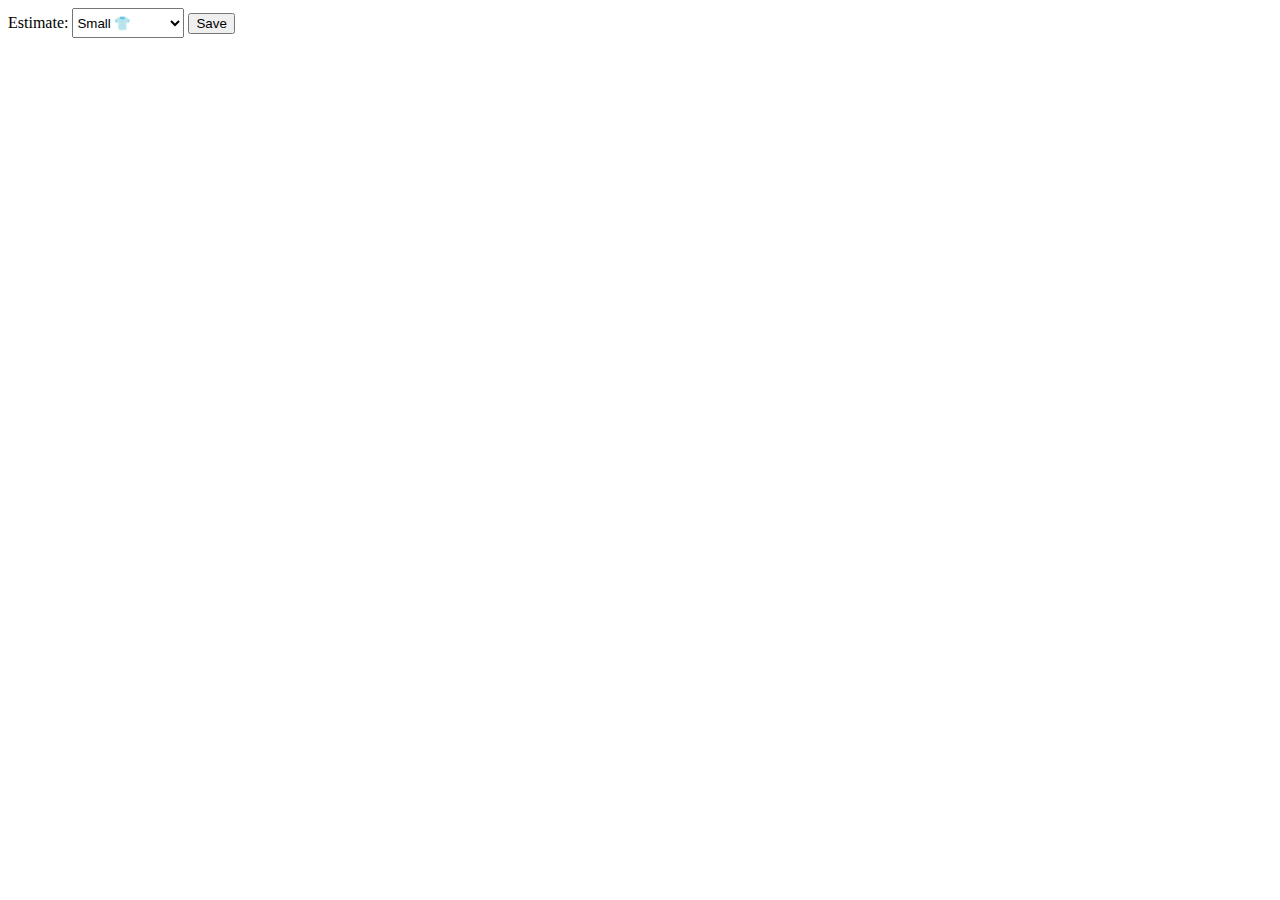
==== estimate.html @ a8e22fcf "Add files via upload" ====
<html>
  <head>
    <link rel="stylesheet" href="https://p.trellocdn.com/power-up.min.css" />
    <style>
      select {
        height: 30px;
      }
    </style>
    <script src="https://p.trellocdn.com/power-up.min.js"></script>
  </head>
  <body>
    <form id="estimate">
      <label for="estimateSize">Estimate:</label>
      <select name="size" id="estimateSize">
        <option value="small">Small 👕</option>
        <option value="medium">Medium 👚</option>
        <option value="large">Large 👔</option>
        <option value="x-large">Extra Large 👖</option>
      </select>
      <button type="submit" class="mod-primary">Save</button>
    </form>
  </body>
</html>
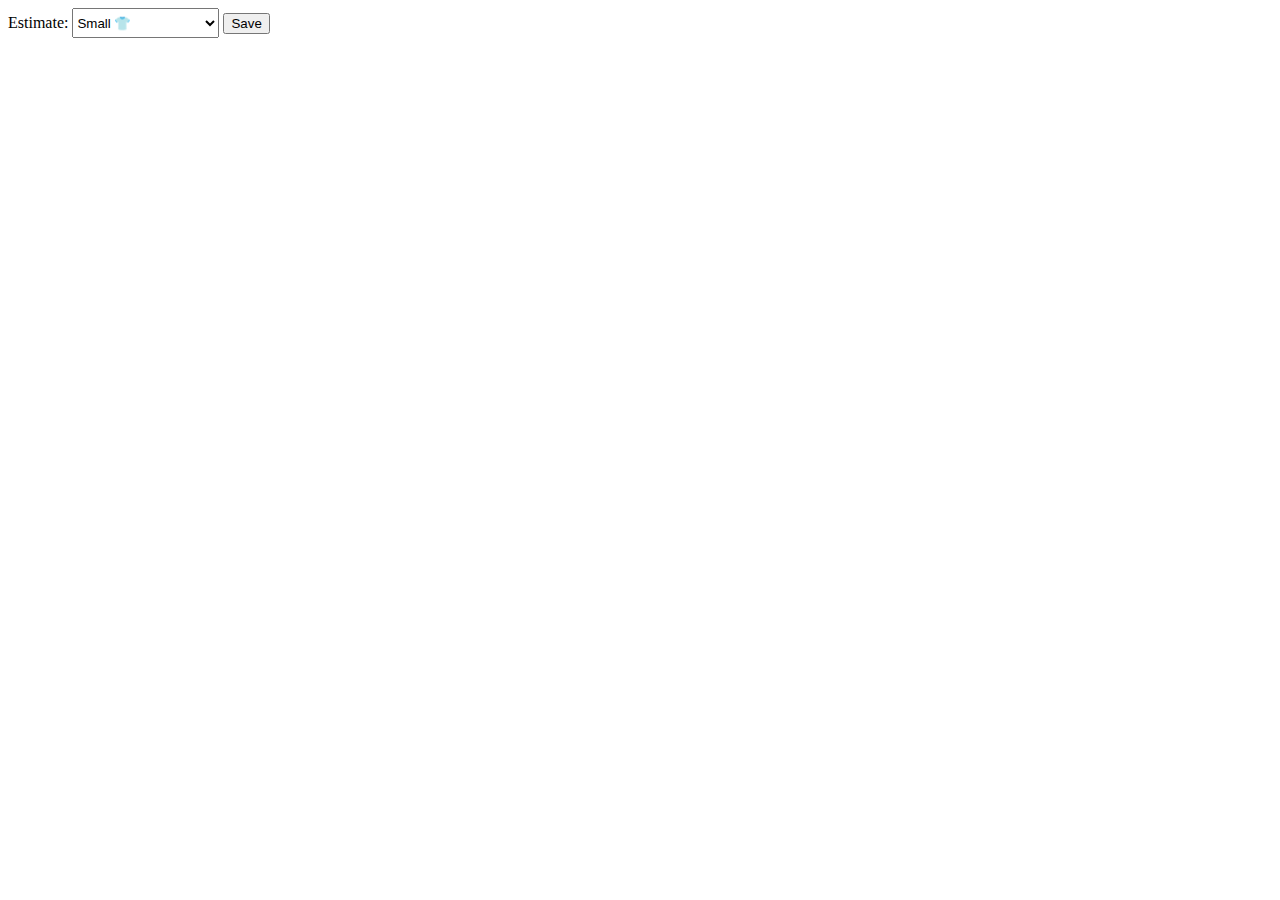
==== commit 23752026: "MORE SH$T" ====
--- a/estimate.html
+++ b/estimate.html
@@ -1,23 +1,23 @@
 <html>
   <head>
-    <link rel="stylesheet" href="https://p.trellocdn.com/power-up.min.css" />
+    <link rel="stylesheet" href="https://p.trellocdn.com/power-up.min.css">
     <style>
-      select {
-        height: 30px;
-      }
+      select { height: 30px; }
     </style>
     <script src="https://p.trellocdn.com/power-up.min.js"></script>
   </head>
   <body>
     <form id="estimate">
-      <label for="estimateSize">Estimate:</label>
+      <label for="estimate">Estimate:</label>
       <select name="size" id="estimateSize">
         <option value="small">Small 👕</option>
         <option value="medium">Medium 👚</option>
         <option value="large">Large 👔</option>
         <option value="x-large">Extra Large 👖</option>
+        <option value="xxl">Extra Extra Large 👖</option>
       </select>
       <button type="submit" class="mod-primary">Save</button>
     </form>
+    <script src="public/js/estimate.js"></script>
   </body>
 </html>